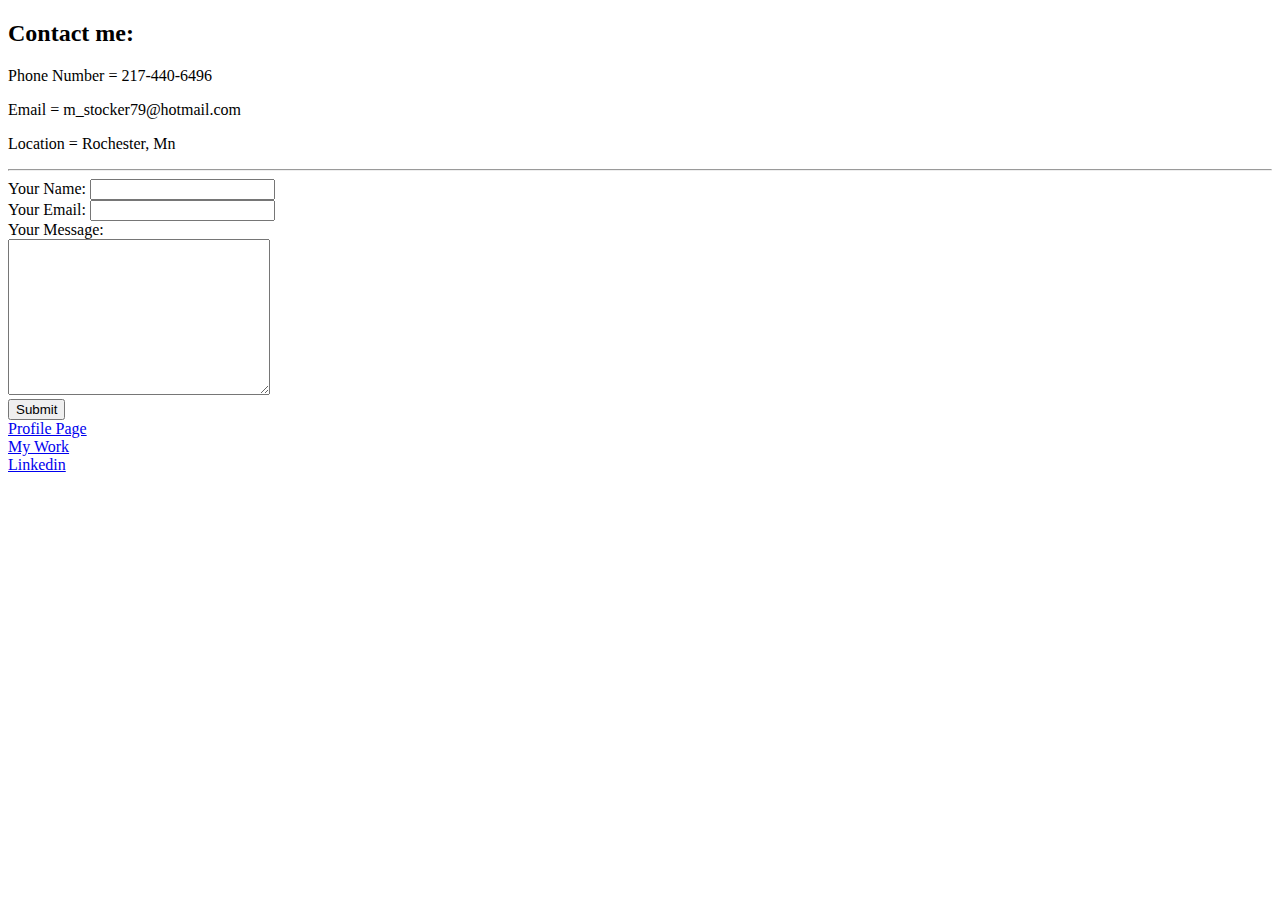
==== contact.html @ f2676d34 "Add files via upload" ====
<!DOCTYPE html>
<html lang="en">
<head>
    <meta charset="UTF-8">
    <meta http-equiv="X-UA-Compatible" content="IE=edge">
    <meta name="viewport" content="width=device-width, initial-scale=1.0">
    <title>Matts Contact info.</title>
    <link rel="stylesheet" href="css/styles.css">
</head>
<body>
    <h2>Contact me:</h2>
    <p>Phone Number = 217-440-6496</p>
    <p>Email = m_stocker79@hotmail.com</p>
    <p>Location = Rochester, Mn</p>
    <hr>

    <form action="mailto:m_stocker79@hotmail.com" method="post" enctype="text/plain">
        <label>Your Name:</label>
        <input type="text" name="yourName" value=""><br>
        <label>Your Email:</label>
        <input type="email" name="yourEmail" value=""><br>
        <label>Your Message:</label><br>
        <textarea name="yourMessage" cols="30" rows="10"></textarea><br>
        <input type="submit" name="">

    </form>
    <a href="index.html">Profile Page</a>
    <br>
    <a href="My_Work.html">My Work</a>
    <br>
    <a href="https://www.linkedin.com/in/matthew-stocker-42052b230/">Linkedin</a>

</body>
</html>
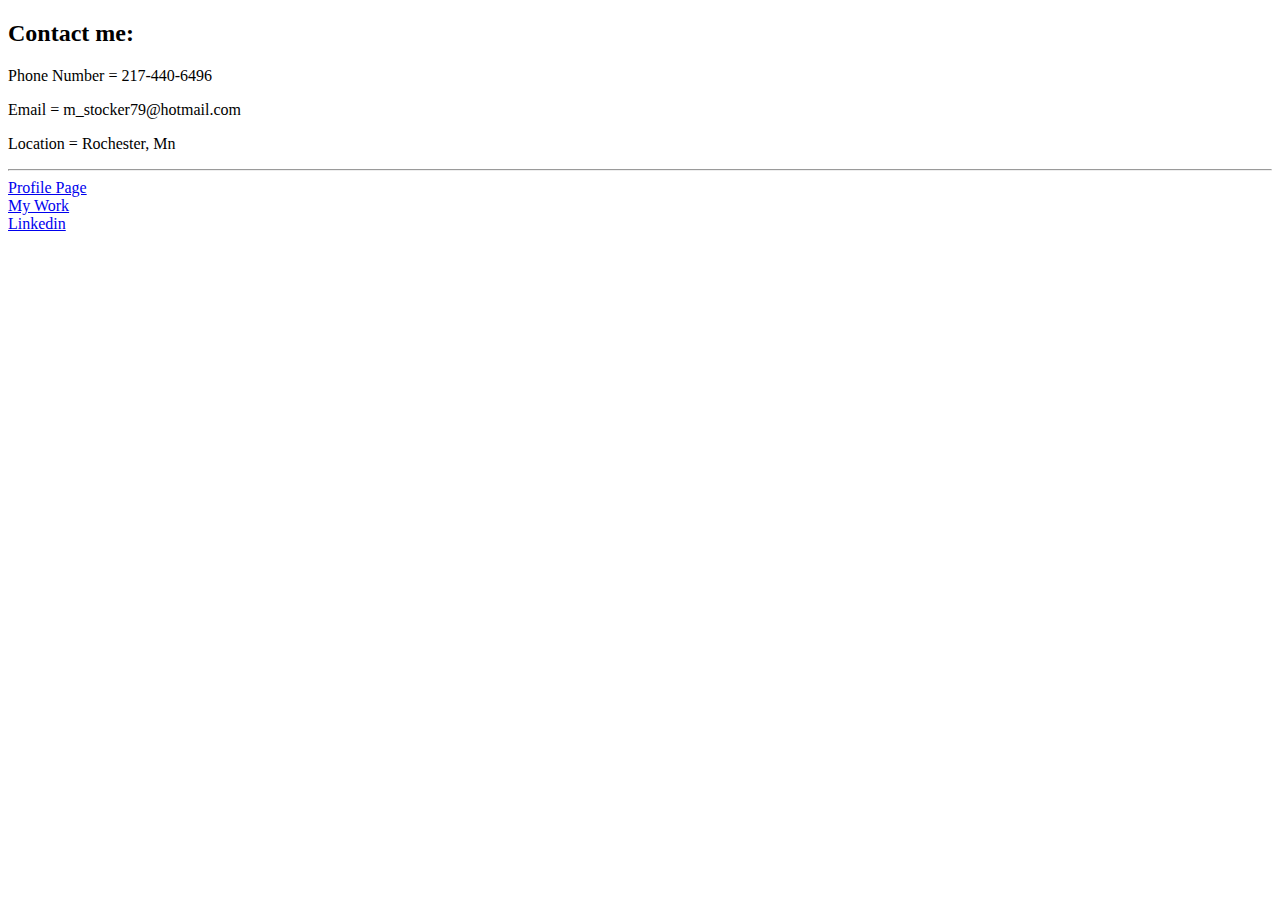
==== commit 4fa02b8d: "Add files via upload" ====
--- a/contact.html
+++ b/contact.html
@@ -13,17 +13,6 @@
     <p>Email = m_stocker79@hotmail.com</p>
     <p>Location = Rochester, Mn</p>
     <hr>
-
-    <form action="mailto:m_stocker79@hotmail.com" method="post" enctype="text/plain">
-        <label>Your Name:</label>
-        <input type="text" name="yourName" value=""><br>
-        <label>Your Email:</label>
-        <input type="email" name="yourEmail" value=""><br>
-        <label>Your Message:</label><br>
-        <textarea name="yourMessage" cols="30" rows="10"></textarea><br>
-        <input type="submit" name="">
-
-    </form>
     <a href="index.html">Profile Page</a>
     <br>
     <a href="My_Work.html">My Work</a>
